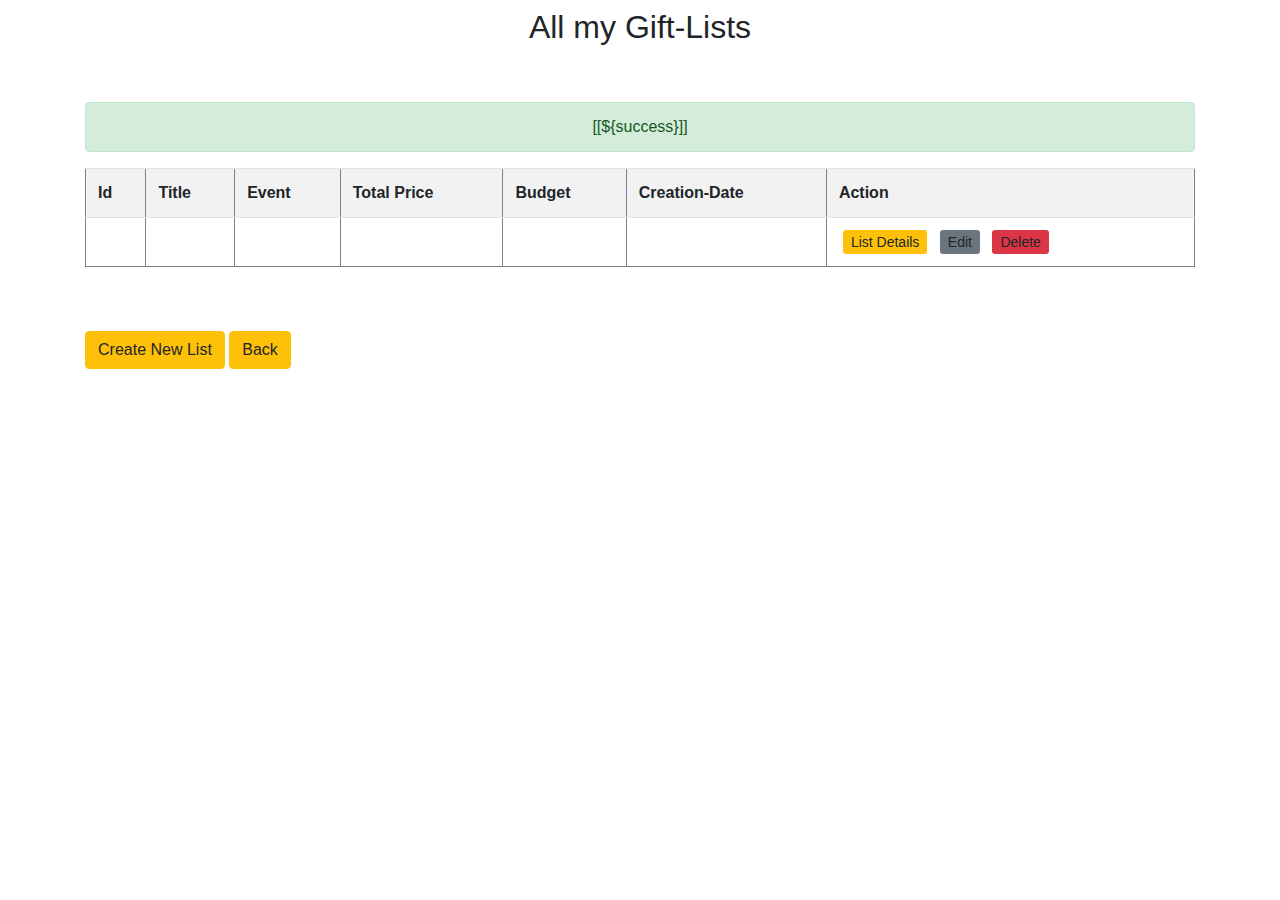
==== src/main/resources/templates/giftlists.html @ fac301da "Initial commit" ====
<!DOCTYPE html>
<html xmlns:th="http://www.thymeleaf.org" xmlns:layout="http://www.ultraq.net.nz/thymeleaf/layout"
      layout:decorate="~{layout}" xmlns="http://www.w3.org/1999/html">
<head>
    <meta charset="UTF-8">
    <title>My Gift-lists</title>
    <link rel="stylesheet" href="https://cdn.jsdelivr.net/npm/bootstrap@4.0.0/dist/css/bootstrap.min.css"
          integrity="sha384-Gn5384xqQ1aoWXA+058RXPxPg6fy4IWvTNh0E263XmFcJlSAwiGgFAW/dAiS6JXm"
          crossorigin="anonymous">

</head>
<body>
<div layout:fragment="content" class="container my-2">
    <h2 align="center">All my Gift-Lists</h2><br><br>
    <div th:if="${success}" class="alert alert-success text-center" role="alert" th:text="${success}"> [[${success}]]
    </div>


    <table border="1" class="table table-striped table-responsive-md">
        <tr>
            <th>Id</th>
            <th>Title</th>
            <th>Event</th>
            <th>Total Price</th>
            <th>Budget</th>
            <th>Creation-Date</th>
            <th>Action</th>
        </tr>
        <tr th:each="giftlist: ${giftlists}">
            <td th:text="${giftlist.id}"></td>
            <td th:text="${giftlist.title}"></td>
            <td th:text="${giftlist.event}"></td>
            <td th:text="${giftlist.totalPrice}"></td>
            <td th:text="${giftlist.budget}"></td>
            <td th:text="${#dates.format(giftlist.dueDate,'yyyy-mm-dd')}"></td>

            <td>
                <a class="btn-sm btn-warning m-1" th:href="@{'/giftlists/' + ${giftlist.id}}">List Details</a>
                <a class="btn-sm btn-secondary m-1" th:href="@{'/giftlists/edit/' + ${giftlist.id}}">Edit</a>
                <a class="btn-sm btn-danger m-1" th:href="@{'giftlists/delete/' + ${giftlist.id}}">Delete</a>

            </td>
        </tr>
    </table>


    <!-- <ul>
         <li th:each="giftlist: ${giftlists}">
             <span th:text="${giftlist.title}"></span>
             &lt;!&ndash;  <span th:text="${giftlist.event}"></span> &ndash;&gt;
             <a th:href="@{/giftlists/list_details.html}">Show List Details</a>
             &lt;!&ndash;            (id=${giftlist.id})&ndash;&gt;
         </li>
     </ul>-->
    <!--    <div th:each="giftlist: ${giftlists}">-->
    <!--        <p>Total Price of Gifts: <span th:text="${giftlist.totalPrice}"> </span></p>-->
    <!--    </div>-->
    <br><br>
    <!--    <a class="btn btn-warning m-1" th:href="@{'/giftlists/' + ${giftlist.id}}">List Details</a>-->

    <a th:href="@{/giftlists/new-list}" class="btn btn-warning">Create New List</a>
    <a th:href="@{/}" class="btn btn-warning">Back</a>


</div>
</body>
</html>
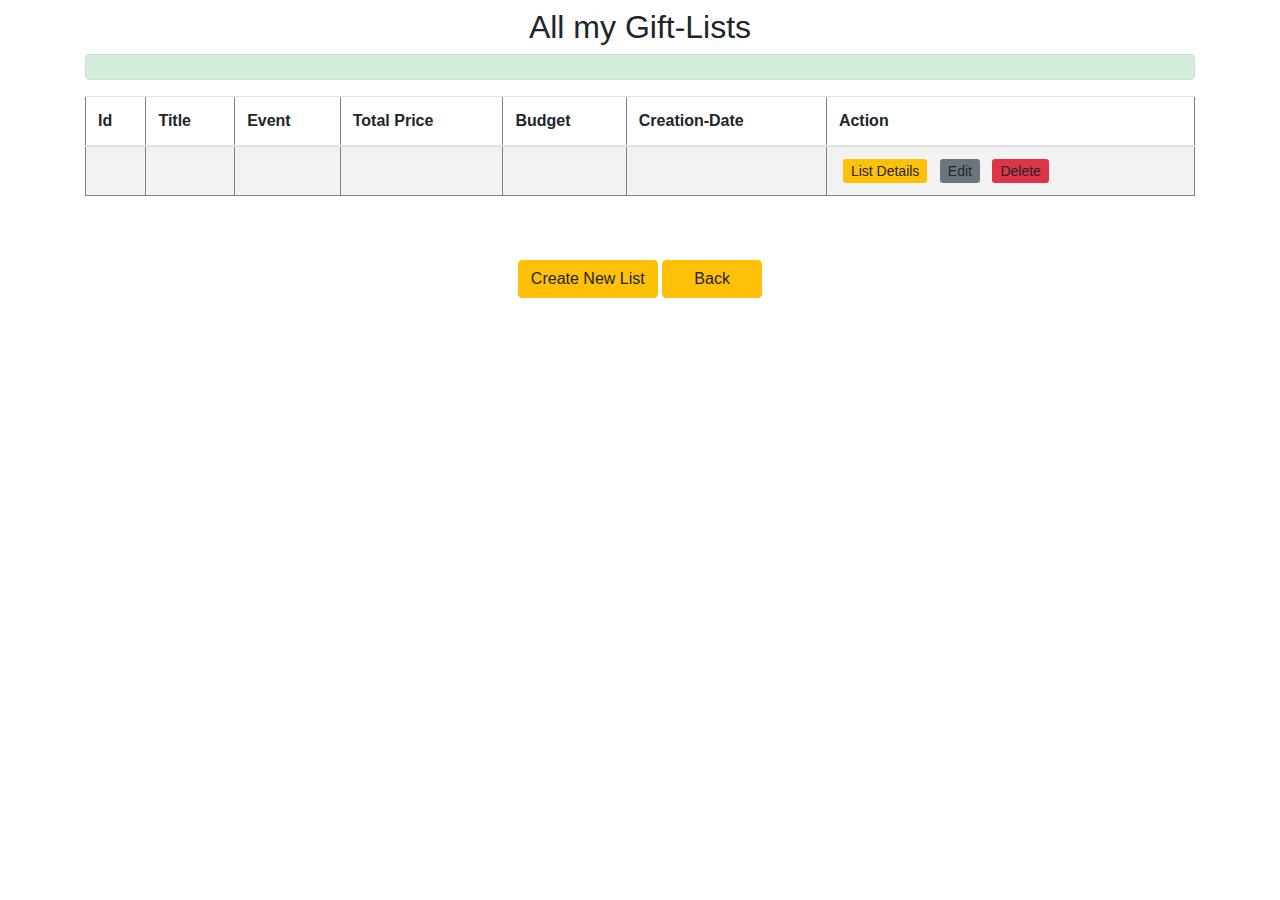
==== commit 08b7c955: "Improve styling and responsiveness of all pages" ====
--- a/src/main/resources/templates/giftlists.html
+++ b/src/main/resources/templates/giftlists.html
@@ -7,61 +7,105 @@
     <link rel="stylesheet" href="https://cdn.jsdelivr.net/npm/bootstrap@4.0.0/dist/css/bootstrap.min.css"
           integrity="sha384-Gn5384xqQ1aoWXA+058RXPxPg6fy4IWvTNh0E263XmFcJlSAwiGgFAW/dAiS6JXm"
           crossorigin="anonymous">
+    <style>
+        .table-container {
+            overflow-x: auto;
+        }
 
+        .btn-custom {
+            min-width: 100px;
+        }
+
+        @media (max-width: 768px) {
+            .table thead {
+                display: none;
+            }
+
+            .table, .table tbody, .table tr, .table td {
+                display: block;
+                width: 100%;
+            }
+
+            .table tr {
+                margin-bottom: 15px;
+            }
+
+            .table td {
+                text-align: right;
+                padding-left: 50%;
+                position: relative;
+            }
+
+            .table td::before {
+                content: attr(data-label);
+                position: absolute;
+                left: 0;
+                width: 45%;
+                padding-left: 15px;
+                font-weight: bold;
+                text-align: left;
+            }
+
+            .btn-sm {
+                margin-bottom: 5px;
+            }
+        }
+    </style>
 </head>
 <body>
 <div layout:fragment="content" class="container my-2">
-    <h2 align="center">All my Gift-Lists</h2><br><br>
-    <div th:if="${success}" class="alert alert-success text-center" role="alert" th:text="${success}"> [[${success}]]
+    <h2 class="text-center">All my Gift-Lists</h2>
+    <div th:if="${success}" class="alert alert-success text-center" role="alert" th:text="${success}"></div>
+
+    <div class="table-container">
+        <table border="1" class="table table-striped table-responsive-md">
+            <thead>
+            <tr>
+                <th>Id</th>
+                <th>Title</th>
+                <th>Event</th>
+                <th>Total Price</th>
+                <th>Budget</th>
+                <th>Creation-Date</th>
+                <th>Action</th>
+            </tr>
+            </thead>
+            <tbody>
+            <tr th:each="giftlist : ${giftlists}">
+                <td data-label="Id" th:text="${giftlist.id}"></td>
+                <td data-label="Title" th:text="${giftlist.title}"></td>
+                <td data-label="Event" th:text="${giftlist.event}"></td>
+                <td data-label="Total Price" th:text="${giftlist.totalPrice}"></td>
+                <td data-label="Budget" th:text="${giftlist.budget}"></td>
+                <td data-label="Creation-Date" th:text="${#dates.format(giftlist.dueDate, 'yyyy-MM-dd')}"></td>
+                <td data-label="Action">
+                    <a class="btn-sm btn-warning m-1 btn-custom" th:href="@{'/giftlists/' + ${giftlist.id}}">List
+                        Details</a>
+                    <a class="btn-sm btn-secondary m-1 btn-custom"
+                       th:href="@{'/giftlists/edit/' + ${giftlist.id}}">Edit</a>
+                    <a class="btn-sm btn-danger m-1 btn-custom" th:href="@{'/giftlists/delete/' + ${giftlist.id}}">Delete</a>
+                </td>
+            </tr>
+            </tbody>
+        </table>
     </div>
 
+    <br><br>
 
-    <table border="1" class="table table-striped table-responsive-md">
-        <tr>
-            <th>Id</th>
-            <th>Title</th>
-            <th>Event</th>
-            <th>Total Price</th>
-            <th>Budget</th>
-            <th>Creation-Date</th>
-            <th>Action</th>
-        </tr>
-        <tr th:each="giftlist: ${giftlists}">
-            <td th:text="${giftlist.id}"></td>
-            <td th:text="${giftlist.title}"></td>
-            <td th:text="${giftlist.event}"></td>
-            <td th:text="${giftlist.totalPrice}"></td>
-            <td th:text="${giftlist.budget}"></td>
-            <td th:text="${#dates.format(giftlist.dueDate,'yyyy-mm-dd')}"></td>
+    <div class="text-center">
+        <a th:href="@{/giftlists/new-list}" class="btn btn-warning btn-custom">Create New List</a>
+        <a th:href="@{/}" class="btn btn-warning btn-custom">Back</a>
+    </div>
+</div>
 
-            <td>
-                <a class="btn-sm btn-warning m-1" th:href="@{'/giftlists/' + ${giftlist.id}}">List Details</a>
-                <a class="btn-sm btn-secondary m-1" th:href="@{'/giftlists/edit/' + ${giftlist.id}}">Edit</a>
-                <a class="btn-sm btn-danger m-1" th:href="@{'giftlists/delete/' + ${giftlist.id}}">Delete</a>
-
-            </td>
-        </tr>
-    </table>
-
-
-    <!-- <ul>
-         <li th:each="giftlist: ${giftlists}">
-             <span th:text="${giftlist.title}"></span>
-             &lt;!&ndash;  <span th:text="${giftlist.event}"></span> &ndash;&gt;
-             <a th:href="@{/giftlists/list_details.html}">Show List Details</a>
-             &lt;!&ndash;            (id=${giftlist.id})&ndash;&gt;
-         </li>
-     </ul>-->
-    <!--    <div th:each="giftlist: ${giftlists}">-->
-    <!--        <p>Total Price of Gifts: <span th:text="${giftlist.totalPrice}"> </span></p>-->
-    <!--    </div>-->
-    <br><br>
-    <!--    <a class="btn btn-warning m-1" th:href="@{'/giftlists/' + ${giftlist.id}}">List Details</a>-->
-
-    <a th:href="@{/giftlists/new-list}" class="btn btn-warning">Create New List</a>
-    <a th:href="@{/}" class="btn btn-warning">Back</a>
-
-
-</div>
+<script src="https://code.jquery.com/jquery-3.2.1.slim.min.js"
+        integrity="sha384-KJ3o2DKtIkvYIK3UENzmM7KCkRr/rE9/Qpg6aAZGJwFDMVNA/GpGFF93hXpG5KkN"
+        crossorigin="anonymous"></script>
+<script src="https://cdn.jsdelivr.net/npm/popper.js@1.12.9/dist/umd/popper.min.js"
+        integrity="sha384-ApNbgh9B+Y1QKtv3Rn7W3mgPxhU9ha5/aOT6cdZf4xUbI1b2frzye5dVObJO3t9g"
+        crossorigin="anonymous"></script>
+<script src="https://maxcdn.bootstrapcdn.com/bootstrap/4.0.0/js/bootstrap.min.js"
+        integrity="sha384-JZR6Spejh4U02d8jOt6vLEHfe/JQGiRRSQQxSfFWpi1MquVdAyjUar5+76PVCmYl"
+        crossorigin="anonymous"></script>
 </body>
-</html>+</html>
